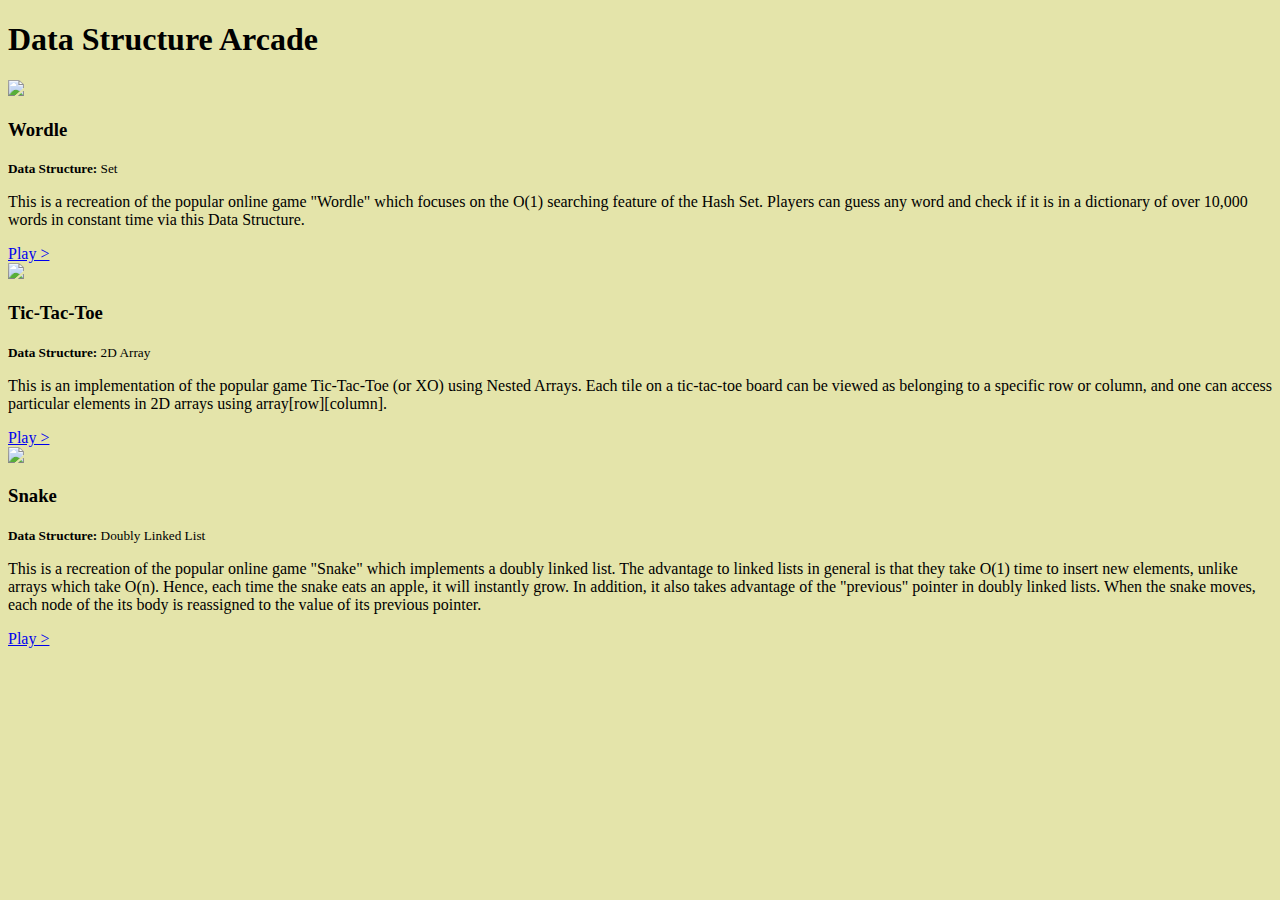
==== index.html @ 95a92461 "w" ====
<!DOCTYPE html>
<html lang="en">

<head>
  <meta charset="UTF-8">
  <meta http-equiv="X-UA-Compatible" content="IE=edge">
  <meta name="viewport" content="width=device-width, initial-scale=1.0">
  <link href="https://cdnjs.cloudflare.com/ajax/libs/font-awesome/5.13.0/css/all.min.css" rel="stylesheet">
  <link href="https://cdn.jsdelivr.net/npm/bootstrap@5.1.3/dist/css/bootstrap.min.css" rel="stylesheet" integrity="sha384-1BmE4kWBq78iYhFldvKuhfTAU6auU8tT94WrHftjDbrCEXSU1oBoqyl2QvZ6jIW3" crossorigin="anonymous">
  <link rel="stylesheet" href="app.css">
  <title>Document</title>
</head>

<body style="background-color:rgb(228, 228, 170);">
  <div class="container">
    <div class="row">
      <h1 class="text-center mt-4 mb-4">Data Structure Arcade</h1>
      <div class="card mb-3">
        <div class="row g-0">
          <div class="col-md-4">
            <img src="https://upload.wikimedia.org/wikipedia/commons/thumb/e/ec/Wordle_196_example.svg/1200px-Wordle_196_example.svg.png" class="img-fluid rounded-start" style="height: 100%;">
          </div>
          <div class="col-md-8">
            <div class="card-body">
              <h3 class="card-title">Wordle</h3>
              <h5 class="ds-title" style="display: inline;">Data Structure: <span style="font-weight: 400;">Set</span></h5>
              <p class="card-text mt-2">This is a recreation of the popular online game "Wordle" which focuses on the O(1) searching feature of the Hash Set. Players
                can guess any word and check if it is in a dictionary of over 10,000 words in constant time via this Data Structure.
              </p>
              <a href="wordle/wordle.html" class="btn btn-primary btn-large">Play &gt</a>
            </div>
          </div>
        </div>
      </div>
      <div class="card mb-3">
        <div class="row g-0">
          <div class="col-md-4">
            <img src="https://upload.wikimedia.org/wikipedia/commons/thumb/3/32/Tic_tac_toe.svg/2000px-Tic_tac_toe.svg.png" class="img-fluid rounded-start" style="height: 100%;">
          </div>
          <div class="col-md-8">
            <div class="card-body">
              <h3 class="card-title">Tic-Tac-Toe</h3>
              <h5 class="ds-title" style="display: inline;">Data Structure: <span style="font-weight: 400;">2D Array</span></h5>
              <p class="card-text mt-2">This is an implementation of the popular game Tic-Tac-Toe (or XO) using Nested Arrays. Each tile on a tic-tac-toe board can be
                viewed as belonging to a specific row or column, and one can access particular elements in 2D arrays using array[row][column].
              </p>
              <a href="tictactoe/tictactoe.html" class="btn btn-primary btn-large">Play &gt</a>
            </div>
          </div>
        </div>
      </div>
      <div class="card mb-3">
        <div class="row g-0">
          <div class="col-md-4">
            <img src="https://www.coolmathgames.com/sites/default/files/snake.png" class="img-fluid rounded-start" style="height: 100%;">
          </div>
          <div class="col-md-8">
            <div class="card-body">
              <h3 class="card-title">Snake</h3>
              <h5 class="ds-title" style="display: inline;">Data Structure: <span style="font-weight: 400;">Doubly Linked List</span></h5>
              <p class="card-text mt-2">This is a recreation of the popular online game "Snake" which implements a doubly linked list. The advantage to linked lists in general
                is that they take O(1) time to insert new elements, unlike arrays which take O(n). Hence, each time the snake eats an apple, it will instantly grow. In addition,
                it also takes advantage of the "previous" pointer in doubly linked lists. When the snake moves, each node of the its body is reassigned to the value
                of its previous pointer.
              </p>
              <a href="snake/snake.html" class="btn btn-primary btn-large">Play &gt</a>
            </div>
          </div>
        </div>
      </div>
    </div>
  </div>
</body>

</html>
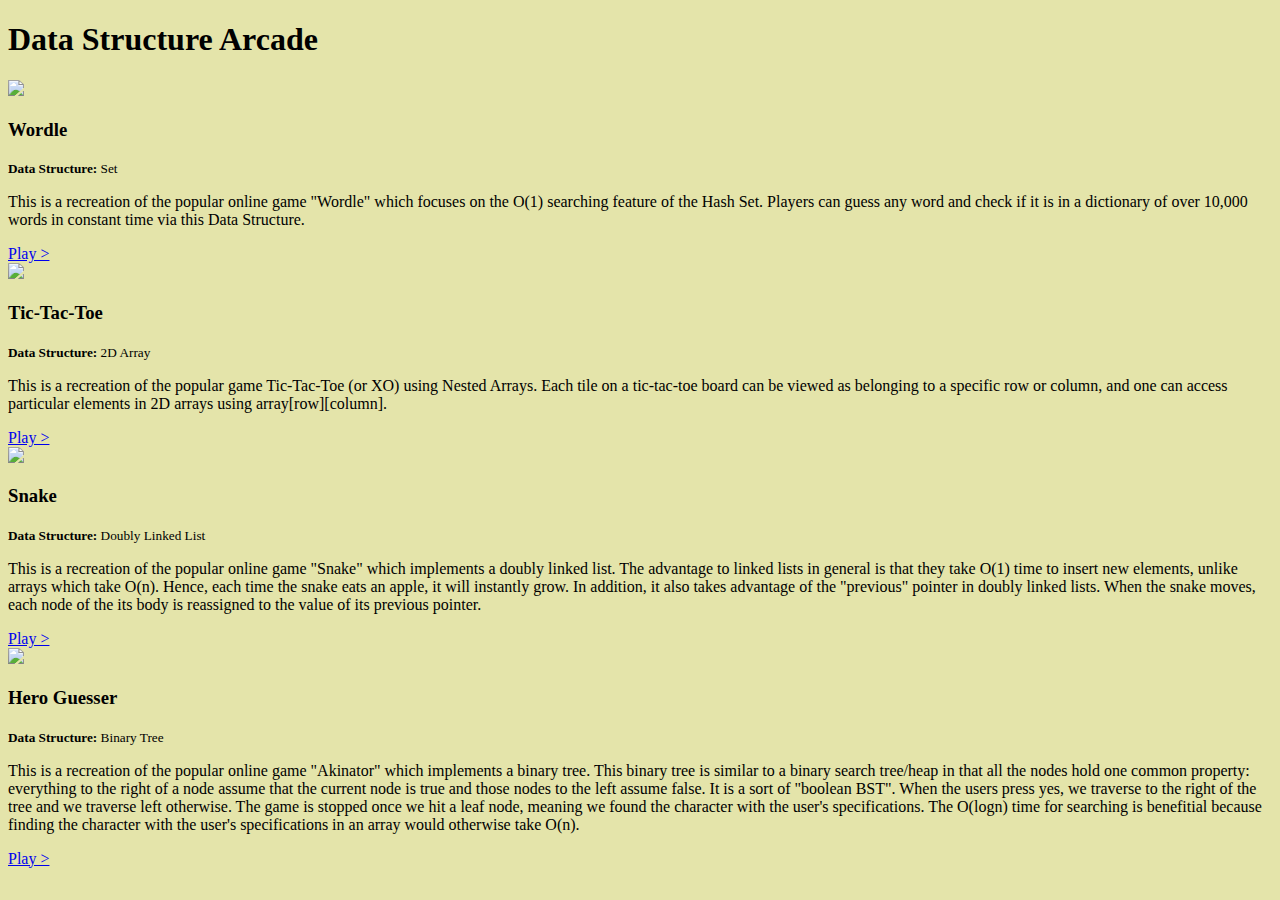
==== commit a54d3a36: "hero" ====
--- a/index.html
+++ b/index.html
@@ -8,13 +8,13 @@
   <link href="https://cdnjs.cloudflare.com/ajax/libs/font-awesome/5.13.0/css/all.min.css" rel="stylesheet">
   <link href="https://cdn.jsdelivr.net/npm/bootstrap@5.1.3/dist/css/bootstrap.min.css" rel="stylesheet" integrity="sha384-1BmE4kWBq78iYhFldvKuhfTAU6auU8tT94WrHftjDbrCEXSU1oBoqyl2QvZ6jIW3" crossorigin="anonymous">
   <link rel="stylesheet" href="app.css">
-  <title>Document</title>
+  <title>Data Structure Arcade</title>
 </head>
 
 <body style="background-color:rgb(228, 228, 170);">
   <div class="container">
     <div class="row">
-      <h1 class="text-center mt-4 mb-4">Data Structure Arcade</h1>
+      <h1 class="text-center mt-4 mb-4 display-3">Data Structure Arcade</h1>
       <div class="card mb-3">
         <div class="row g-0">
           <div class="col-md-4">
@@ -41,7 +41,7 @@
             <div class="card-body">
               <h3 class="card-title">Tic-Tac-Toe</h3>
               <h5 class="ds-title" style="display: inline;">Data Structure: <span style="font-weight: 400;">2D Array</span></h5>
-              <p class="card-text mt-2">This is an implementation of the popular game Tic-Tac-Toe (or XO) using Nested Arrays. Each tile on a tic-tac-toe board can be
+              <p class="card-text mt-2">This is a recreation of the popular game Tic-Tac-Toe (or XO) using Nested Arrays. Each tile on a tic-tac-toe board can be
                 viewed as belonging to a specific row or column, and one can access particular elements in 2D arrays using array[row][column].
               </p>
               <a href="tictactoe/tictactoe.html" class="btn btn-primary btn-large">Play &gt</a>
@@ -68,6 +68,26 @@
           </div>
         </div>
       </div>
+      <div class="card mb-3">
+        <div class="row g-0">
+          <div class="col-md-4">
+            <img src="https://play-lh.googleusercontent.com/rjX8LZCV-MaY3o927R59GkEwDOIRLGCXFphaOTeFFzNiYY6SQ4a-B_5t7eUPlGANrcw" class="img-fluid rounded-start" style="height: 100%;">
+          </div>
+          <div class="col-md-8">
+            <div class="card-body">
+              <h3 class="card-title">Hero Guesser</h3>
+              <h5 class="ds-title" style="display: inline;">Data Structure: <span style="font-weight: 400;">Binary Tree</span></h5>
+              <p class="card-text mt-2"> This is a recreation of the popular online game "Akinator" which implements a binary tree. This binary tree is similar to
+                a binary search tree/heap in that all the nodes hold one common property: everything to the right of a node assume that the current node is true and those
+                nodes to the left assume false. It is a sort of "boolean BST". When the users press yes, we traverse to the right of the tree and we traverse left otherwise.
+                The game is stopped once we hit a leaf node, meaning we found the character with the user's specifications. The O(logn) time for searching is benefitial because
+                finding the character with the user's specifications in an array would otherwise take O(n).
+              </p>
+              <a href="hero/hero.html" class="btn btn-primary btn-large">Play &gt</a>
+            </div>
+          </div>
+        </div>
+      </div>
     </div>
   </div>
 </body>
